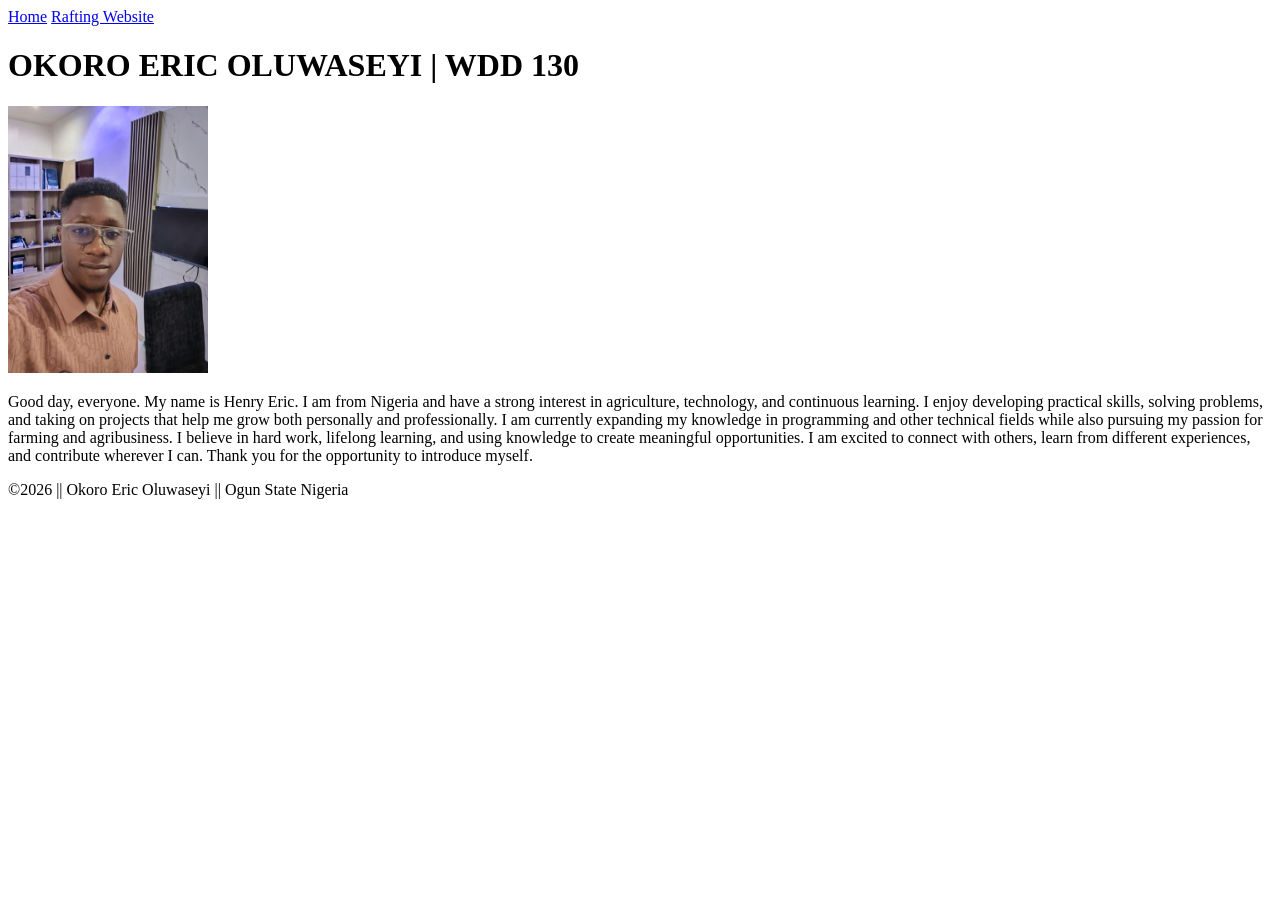
==== index.html @ 76d48533 "try" ====
<!DOCTYPE html>
<html lang="en">

<head>
    <meta charset="utf-8">
    <meta name="viewport" content="width=device-width,initial-scale=1.0">
    <title>OKORO ERIC OLUWASEYI | WDD 130</title>
</head>

<body>
    <header>
        <nav>
            <a href="#">Home</a>
            <a href="wwr/">Rafting Website</a>
        </nav>
    </header>
    <main>
        <h1>OKORO ERIC OLUWASEYI | WDD 130</h1>
        <img src="images/profile.jpeg" alt="OKORO ERIC OLUWASEYI" width="200">
        <p>Good day, everyone.

            My name is Henry Eric. I am from Nigeria and have a strong interest in agriculture,
            technology, and continuous learning. I enjoy developing practical skills, solving
            problems, and taking on projects that help me grow both personally and professionally.

            I am currently expanding my knowledge in programming and other technical fields while
            also pursuing my passion for farming and agribusiness. I believe in hard work, lifelong
            learning, and using knowledge to create meaningful opportunities.

            I am excited to connect with others, learn from different experiences, and contribute
            wherever I
            can. Thank you for the opportunity to introduce myself.
        </p>

    </main>
    <footer>
        <p>©2026 || Okoro Eric Oluwaseyi || Ogun State Nigeria</p>
    </footer>
</body>

</html>
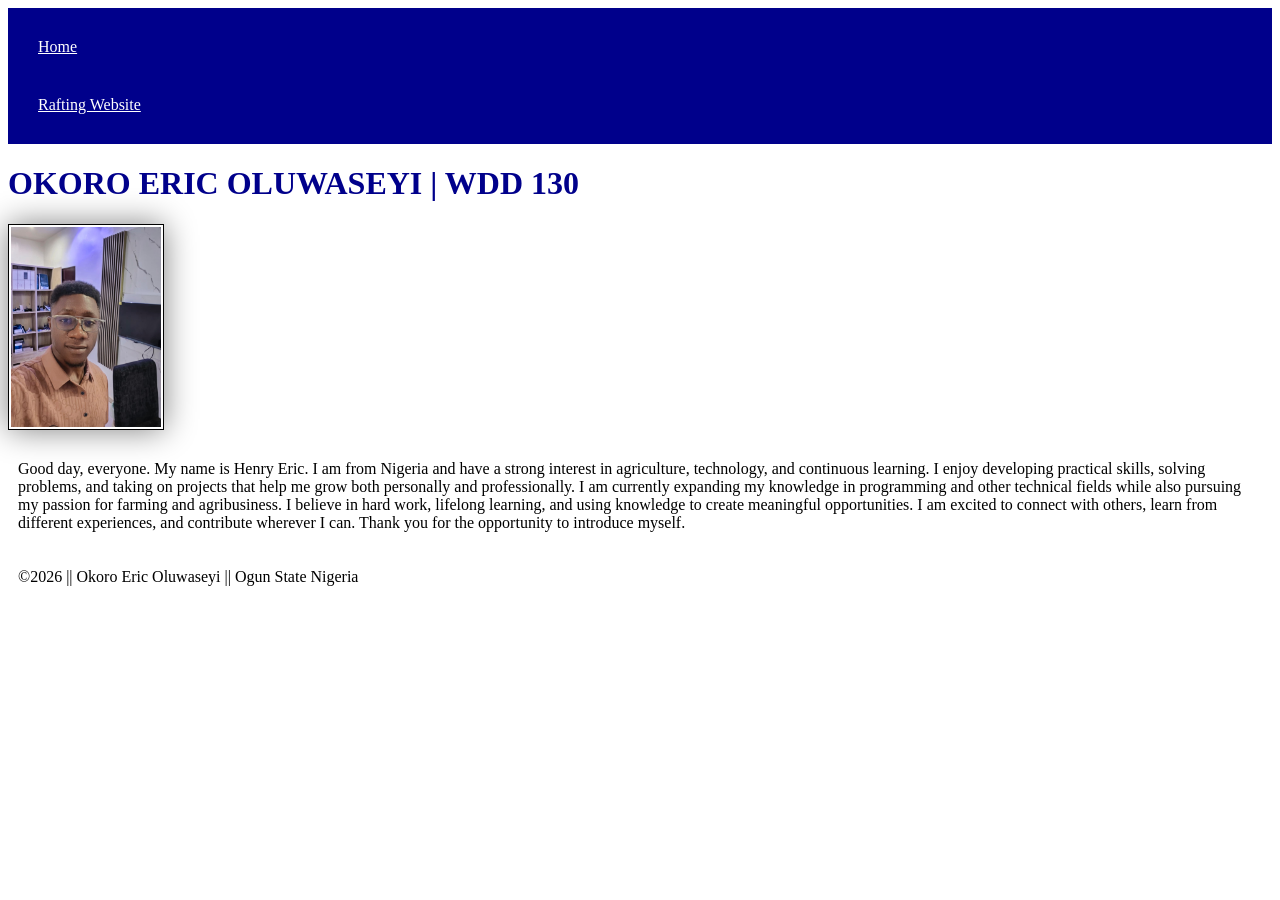
==== commit 06c33129: "Week 2" ====
--- a/index.html
+++ b/index.html
@@ -5,6 +5,7 @@
     <meta charset="utf-8">
     <meta name="viewport" content="width=device-width,initial-scale=1.0">
     <title>OKORO ERIC OLUWASEYI | WDD 130</title>
+    <link rel="stylesheet" href="styles/styles.css">
 </head>
 
 <body>
--- a/styles/styles.css
+++ b/styles/styles.css
@@ -0,0 +1,26 @@
+nav{
+    background-color: darkblue;
+    padding:10px;
+
+}
+
+nav a {
+    color: white;
+    display: block;
+    padding: 20px;
+}
+h1{
+    color: darkblue
+}
+
+img{
+    width:150px;
+    height: auto;
+    border:1px solid black;
+    padding: 2px;
+    box-shadow: 0 0 30px gray;
+}
+
+p{
+    padding: 10px;
+}
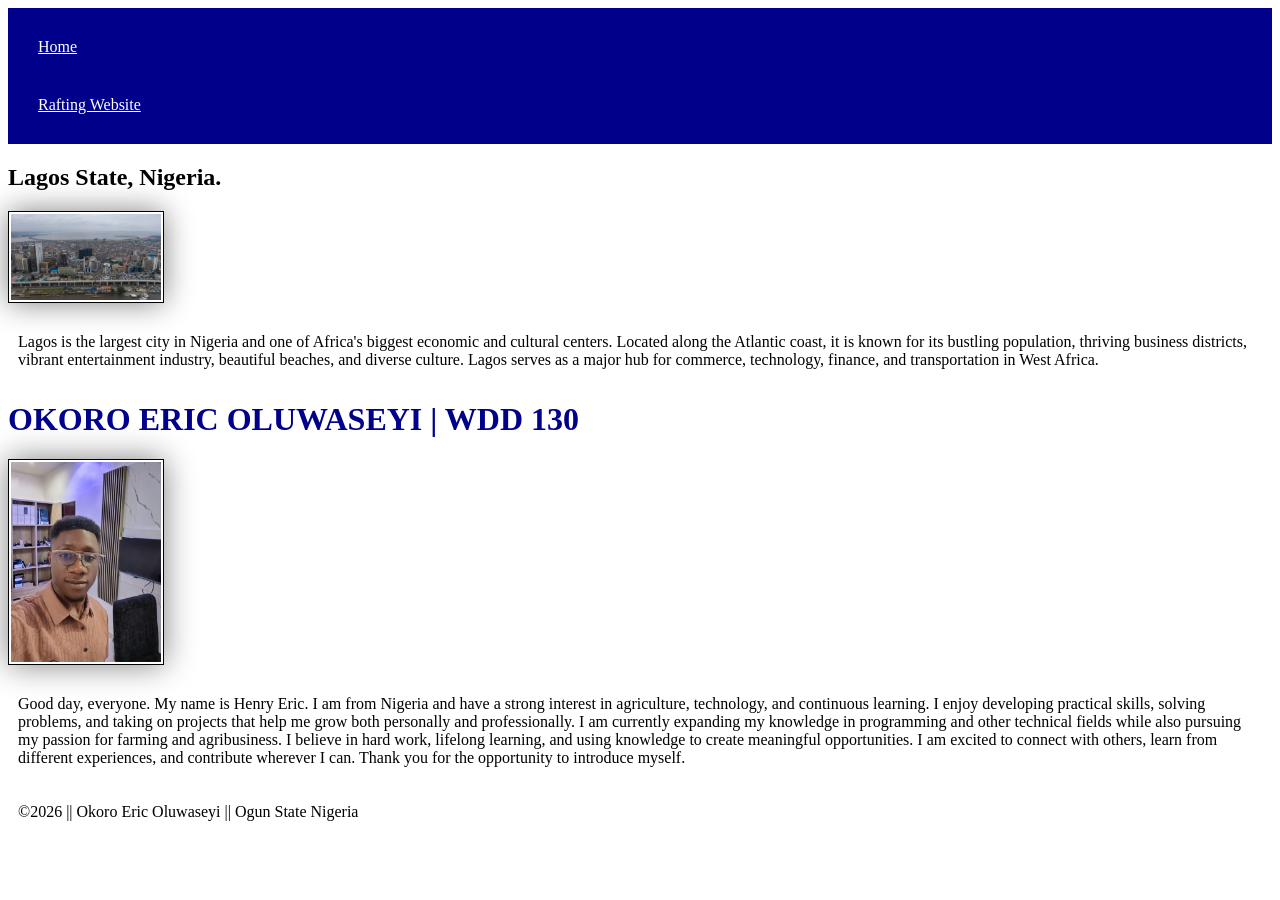
==== commit d4e05cb3: "update" ====
--- a/index.html
+++ b/index.html
@@ -3,9 +3,10 @@
 
 <head>
     <meta charset="utf-8">
-    <meta name="viewport" content="width=device-width,initial-scale=1.0">
+    <meta name="viewport" content="width=device-width,initial-scale=1.0">    
+    <link rel="stylesheet" href="styles/styles.css">
+    <meta name="description" content="WDD 130 course homepage created by Eric Okoro. This page demonstrates HTML and CSS skills while showcasing course assignments, projects, and web development learning progress.">
     <title>OKORO ERIC OLUWASEYI | WDD 130</title>
-    <link rel="stylesheet" href="styles/styles.css">
 </head>
 
 <body>
@@ -15,6 +16,13 @@
             <a href="wwr/">Rafting Website</a>
         </nav>
     </header>
+    <aside>
+        <h2>
+            Lagos State, Nigeria.
+        </h2>
+        <img src="images/licensed-image.jpg" alt=" Aerial view of Lagos city skyline with high-rise buildings, roads, and the Atlantic coastline." width="200">
+        <p>Lagos is the largest city in Nigeria and one of Africa's biggest economic and cultural centers. Located along the Atlantic coast, it is known for its bustling population, thriving business districts, vibrant entertainment industry, beautiful beaches, and diverse culture. Lagos serves as a major hub for commerce, technology, finance, and transportation in West Africa.</p>
+    </aside>
     <main>
         <h1>OKORO ERIC OLUWASEYI | WDD 130</h1>
         <img src="images/profile.jpeg" alt="OKORO ERIC OLUWASEYI" width="200">
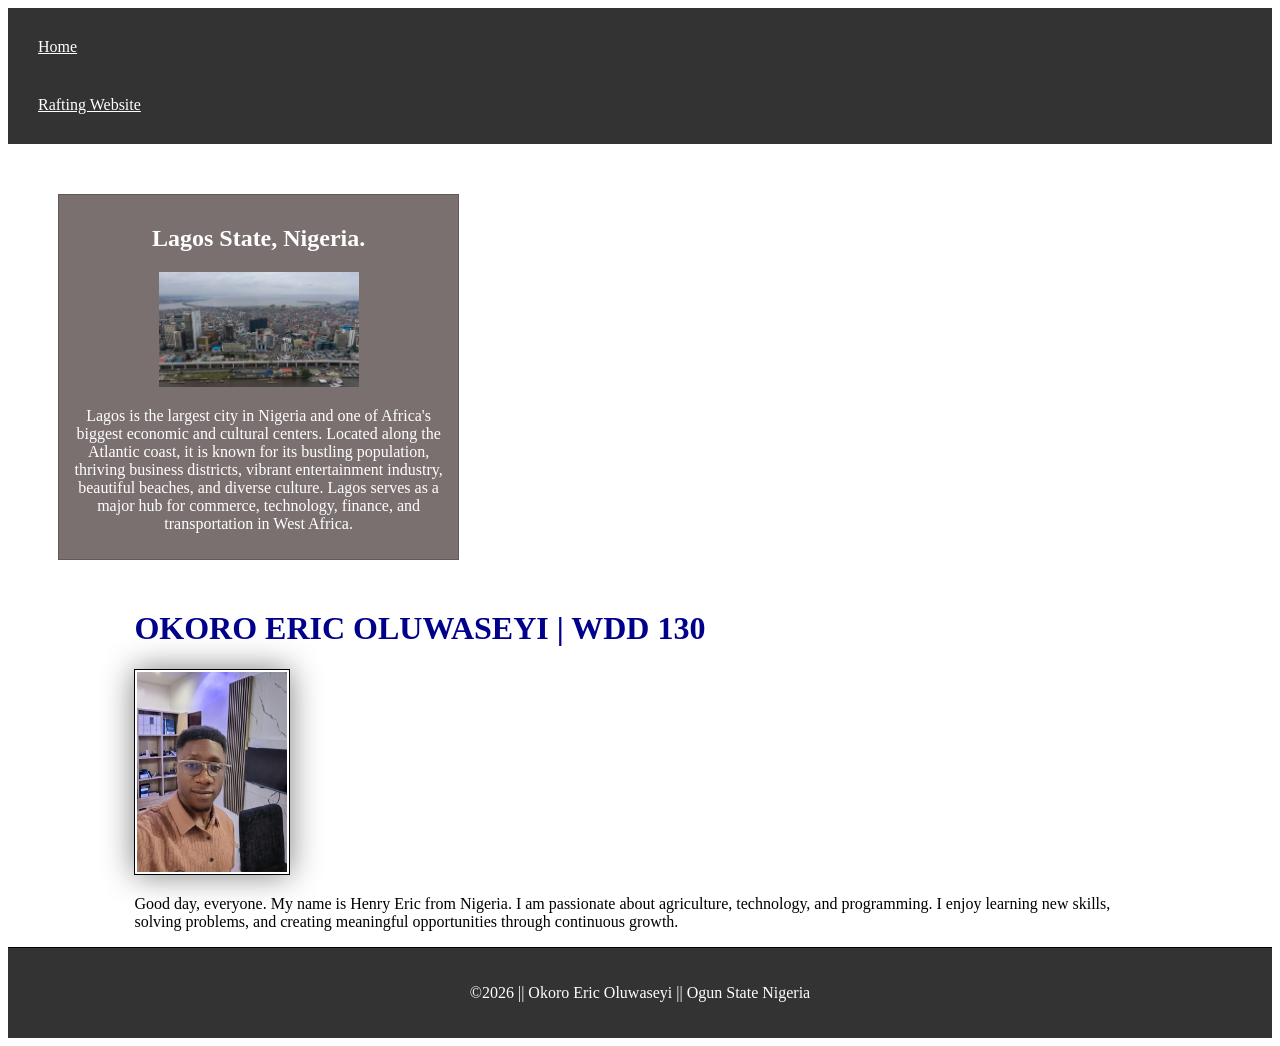
==== commit 90eaddea: "re" ====
--- a/index.html
+++ b/index.html
@@ -28,17 +28,7 @@
         <img src="images/profile.jpeg" alt="OKORO ERIC OLUWASEYI" width="200">
         <p>Good day, everyone.
 
-            My name is Henry Eric. I am from Nigeria and have a strong interest in agriculture,
-            technology, and continuous learning. I enjoy developing practical skills, solving
-            problems, and taking on projects that help me grow both personally and professionally.
-
-            I am currently expanding my knowledge in programming and other technical fields while
-            also pursuing my passion for farming and agribusiness. I believe in hard work, lifelong
-            learning, and using knowledge to create meaningful opportunities.
-
-            I am excited to connect with others, learn from different experiences, and contribute
-            wherever I
-            can. Thank you for the opportunity to introduce myself.
+           My name is Henry Eric from Nigeria. I am passionate about agriculture, technology, and programming. I enjoy learning new skills, solving problems, and creating meaningful opportunities through continuous growth.
         </p>
 
     </main>
--- a/styles/styles.css
+++ b/styles/styles.css
@@ -1,8 +1,9 @@
 nav{
-    background-color: darkblue;
+    background-color: #333;
     padding:10px;
 
 }
+
 
 nav a {
     color: white;
@@ -13,7 +14,7 @@
     color: darkblue
 }
 
-img{
+main img{
     width:150px;
     height: auto;
     border:1px solid black;
@@ -22,5 +23,35 @@
 }
 
 p{
+    padding: 0;
+}
+
+main{
+    width: 80%;
+    margin: 0 auto;
+}
+
+
+aside{
+    width:30%;
+    margin:50px;
+    border:1px solid rgb(0 0 0 / 0.2) ;
     padding: 10px;
+    background-color:#7b7070 ;
+    color:#fff ;
+    text-align: center;
+}
+
+aside img{
+    width: 200px;
+    height: auto;
+}
+
+footer{
+    margin-top: 10px;
+    border-top: 1px solid #000;
+    text-align: center;
+    background-color: #333;
+    color: #fff;
+    padding: 20px;
 }
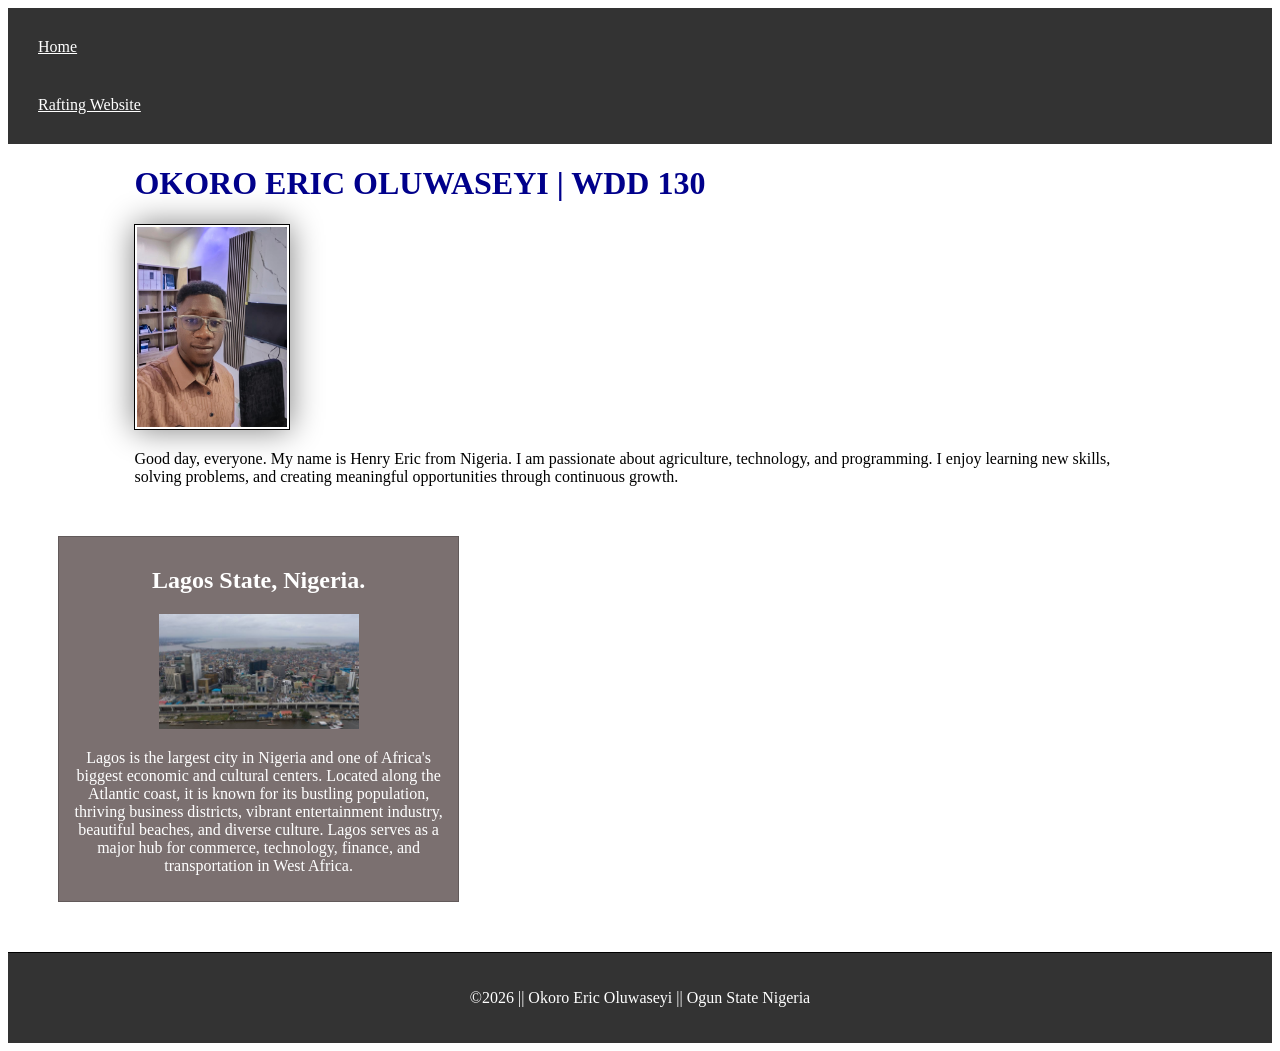
==== commit 6be47aaf: "retry" ====
--- a/index.html
+++ b/index.html
@@ -5,7 +5,8 @@
     <meta charset="utf-8">
     <meta name="viewport" content="width=device-width,initial-scale=1.0">    
     <link rel="stylesheet" href="styles/styles.css">
-    <meta name="description" content="WDD 130 course homepage created by Eric Okoro. This page demonstrates HTML and CSS skills while showcasing course assignments, projects, and web development learning progress.">
+    <meta name="description" content="WDD 130 course homepage, showcasing HTML and CSS skills, course assignments, projects, and web development progress">
+    <meta name="author" content="Okoro Eric">
     <title>OKORO ERIC OLUWASEYI | WDD 130</title>
 </head>
 
@@ -16,13 +17,7 @@
             <a href="wwr/">Rafting Website</a>
         </nav>
     </header>
-    <aside>
-        <h2>
-            Lagos State, Nigeria.
-        </h2>
-        <img src="images/licensed-image.jpg" alt=" Aerial view of Lagos city skyline with high-rise buildings, roads, and the Atlantic coastline." width="200">
-        <p>Lagos is the largest city in Nigeria and one of Africa's biggest economic and cultural centers. Located along the Atlantic coast, it is known for its bustling population, thriving business districts, vibrant entertainment industry, beautiful beaches, and diverse culture. Lagos serves as a major hub for commerce, technology, finance, and transportation in West Africa.</p>
-    </aside>
+   
     <main>
         <h1>OKORO ERIC OLUWASEYI | WDD 130</h1>
         <img src="images/profile.jpeg" alt="OKORO ERIC OLUWASEYI" width="200">
@@ -32,6 +27,13 @@
         </p>
 
     </main>
+     <aside>
+        <h2>
+            Lagos State, Nigeria.
+        </h2>
+        <img src="images/licensed-image.jpg" alt=" Aerial view of Lagos city skyline with high-rise buildings, roads, and the Atlantic coastline." width="200">
+        <p>Lagos is the largest city in Nigeria and one of Africa's biggest economic and cultural centers. Located along the Atlantic coast, it is known for its bustling population, thriving business districts, vibrant entertainment industry, beautiful beaches, and diverse culture. Lagos serves as a major hub for commerce, technology, finance, and transportation in West Africa.</p>
+    </aside>
     <footer>
         <p>©2026 || Okoro Eric Oluwaseyi || Ogun State Nigeria</p>
     </footer>
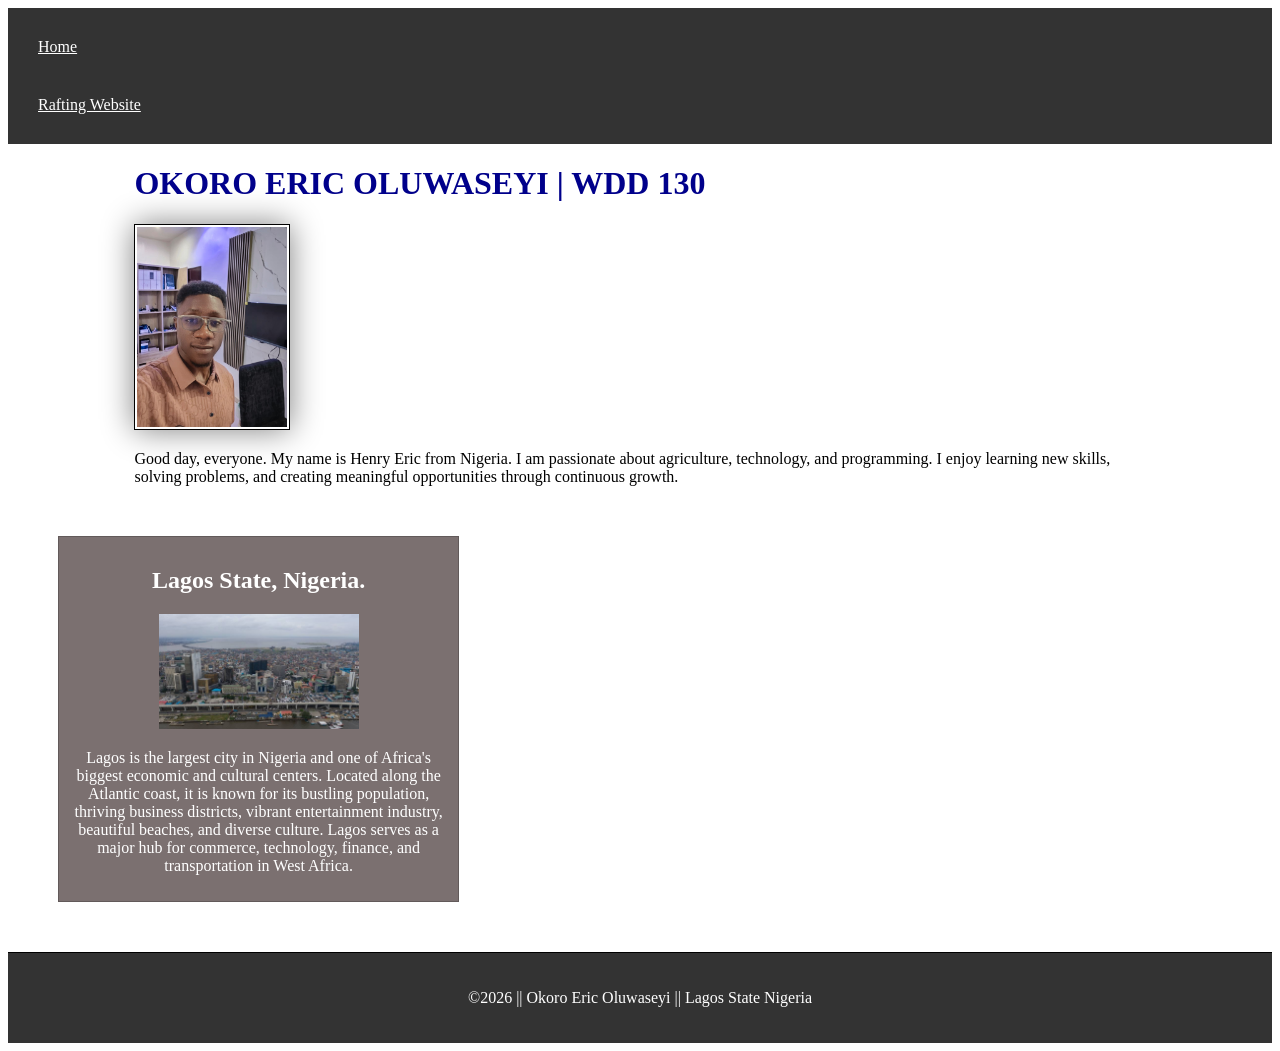
==== commit 0e375b75: "Lagos" ====
--- a/index.html
+++ b/index.html
@@ -5,7 +5,7 @@
     <meta charset="utf-8">
     <meta name="viewport" content="width=device-width,initial-scale=1.0">    
     <link rel="stylesheet" href="styles/styles.css">
-    <meta name="description" content="WDD 130 course homepage, showcasing HTML and CSS skills, course assignments, projects, and web development progress">
+    <meta name="description" content="WDD 130 course homepage, showcasing HTML and CSS skills.">
     <meta name="author" content="Okoro Eric">
     <title>OKORO ERIC OLUWASEYI | WDD 130</title>
 </head>
@@ -35,7 +35,7 @@
         <p>Lagos is the largest city in Nigeria and one of Africa's biggest economic and cultural centers. Located along the Atlantic coast, it is known for its bustling population, thriving business districts, vibrant entertainment industry, beautiful beaches, and diverse culture. Lagos serves as a major hub for commerce, technology, finance, and transportation in West Africa.</p>
     </aside>
     <footer>
-        <p>©2026 || Okoro Eric Oluwaseyi || Ogun State Nigeria</p>
+        <p>©2026 || Okoro Eric Oluwaseyi || Lagos State Nigeria</p>
     </footer>
 </body>
 
--- a/styles/styles.css
+++ b/styles/styles.css
@@ -27,7 +27,7 @@
 }
 
 main{
-    width: 80%;
+    max-width:80%;
     margin: 0 auto;
 }
 
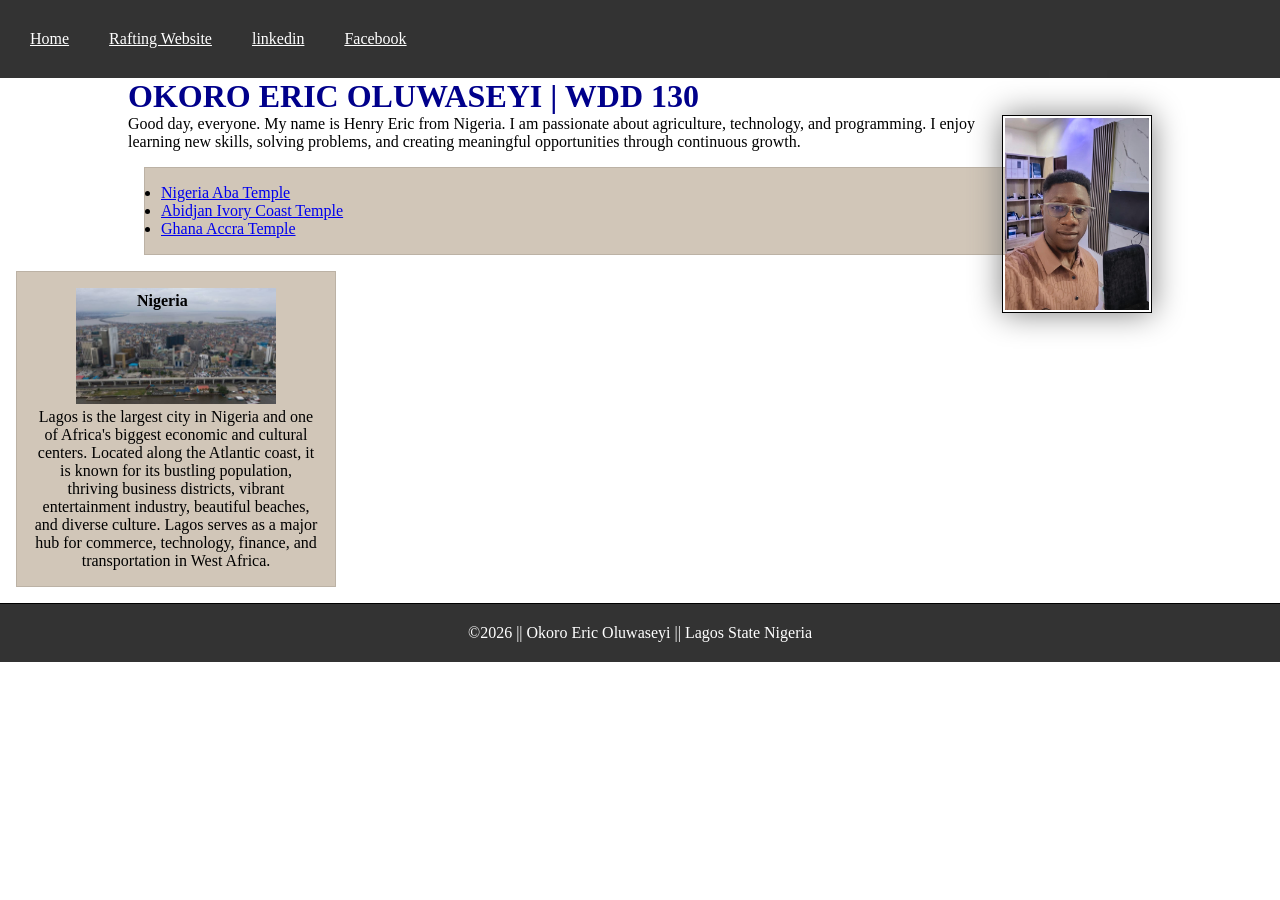
==== commit 948f31a0: "rafting page" ====
--- a/index.html
+++ b/index.html
@@ -15,6 +15,8 @@
         <nav>
             <a href="#">Home</a>
             <a href="wwr/">Rafting Website</a>
+            <a href="https://linkedin.com.">linkedin</a>
+            <a href=" https://facebook.com.">Facebook</a>          
         </nav>
     </header>
    
@@ -25,11 +27,16 @@
 
            My name is Henry Eric from Nigeria. I am passionate about agriculture, technology, and programming. I enjoy learning new skills, solving problems, and creating meaningful opportunities through continuous growth.
         </p>
+        <ul class="box">
+            <li><a href="//www.churchofjesuschrist.org/temples/details/aba-nigeria-temple?lang=eng" target="_blank">Nigeria Aba Temple</a></li>
+            <li><a href="https://www.churchofjesuschrist.org/temples/details/abidjan-ivory-coast-temple?lang=eng" target="_blank">Abidjan Ivory Coast Temple</a></li>
+            <li><a href="https://www.churchofjesuschrist.org/temples/details/accra-ghana-temple?lang=eng" target="_blank">Ghana Accra Temple</a></li>
+        </ul>
 
     </main>
-     <aside>
+     <aside class="box">
         <h2>
-            Lagos State, Nigeria.
+            Nigeria
         </h2>
         <img src="images/licensed-image.jpg" alt=" Aerial view of Lagos city skyline with high-rise buildings, roads, and the Atlantic coastline." width="200">
         <p>Lagos is the largest city in Nigeria and one of Africa's biggest economic and cultural centers. Located along the Atlantic coast, it is known for its bustling population, thriving business districts, vibrant entertainment industry, beautiful beaches, and diverse culture. Lagos serves as a major hub for commerce, technology, finance, and transportation in West Africa.</p>
--- a/styles/styles.css
+++ b/styles/styles.css
@@ -1,6 +1,13 @@
+*{
+    margin: 0;
+    padding : 0;
+    box-sizing: border-box;
+}
 nav{
+    display: flex;
     background-color: #333;
     padding:10px;
+
 
 }
 
@@ -20,6 +27,7 @@
     border:1px solid black;
     padding: 2px;
     box-shadow: 0 0 30px gray;
+    float: right;
 }
 
 p{
@@ -54,4 +62,26 @@
     background-color: #333;
     color: #fff;
     padding: 20px;
+}
+
+/* Class Selectors */
+.box{
+    margin:1rem ;
+    border: 1px solid rgb(0 0 0 / 10%);
+    padding:1rem ;
+    background-color: rgb(209, 198, 184);
+    color: black;
+}
+
+aside {
+  width: 20em;
+  text-align: center;
+  position: relative;
+}
+
+aside h2{
+    position: absolute;
+    top: 20px;
+    left: 120px;
+    font-size: 1em;
 }
